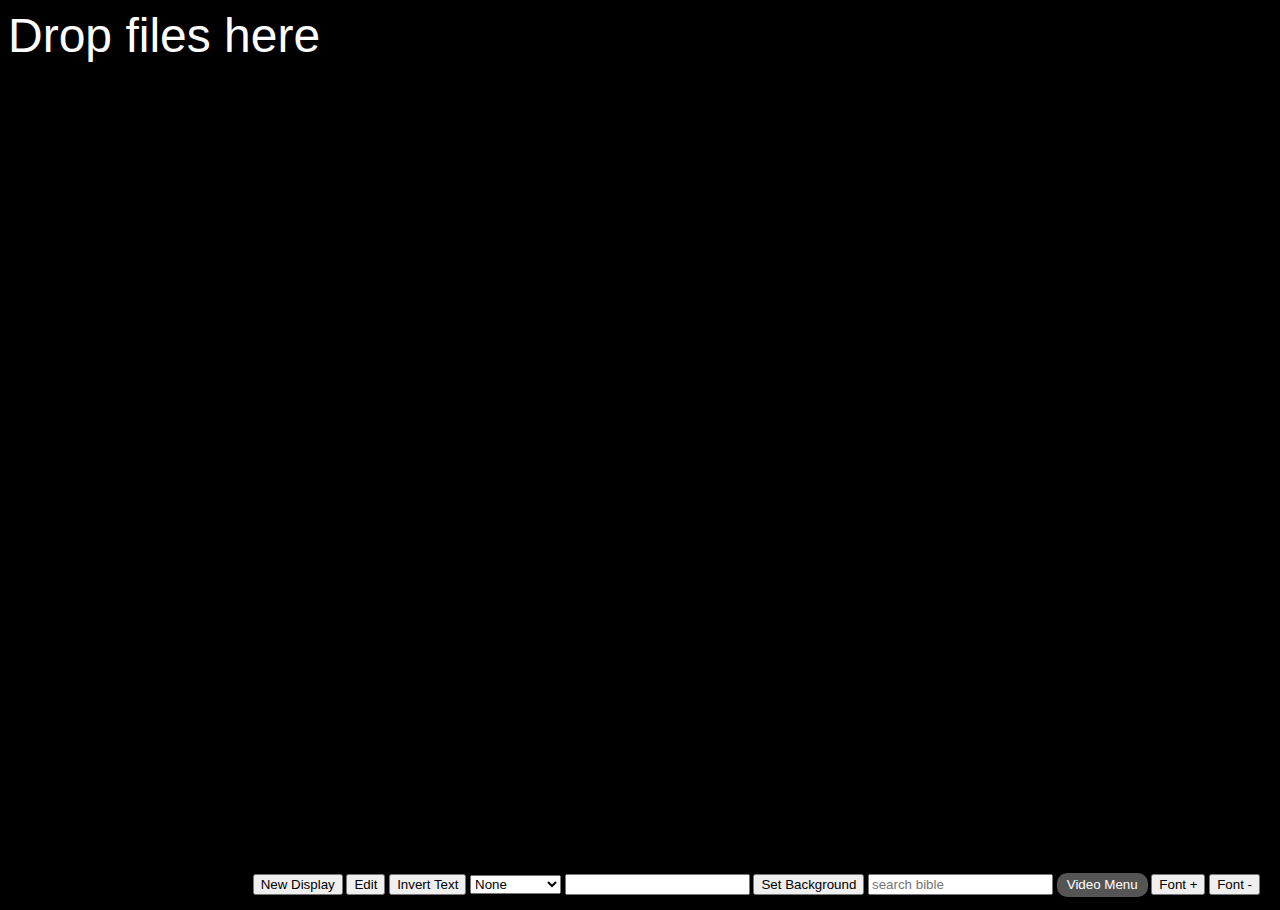
==== songlist_reveal.html @ f3fa37cb "Support table tag on line break issue" ====
<html>
  <head>
  </head>
<body>

<div id="editor" style="display:none">
  <textarea id="strdata"></textarea>
  <button id="bt_convert">Convert</button>
</div>

<!-- <link rel="stylesheet" href="reveal.js/css/reveal.min.css" /> -->
<link rel="stylesheet" href="reveal.js/css/reveal.css" />
<link rel="stylesheet" href="reveal.js/css/theme/moon.css" />
<style>

/*
@import url(http://fonts.googleapis.com/css?family=Allura);
@import url(http://fonts.googleapis.com/css?family=Germania+One);
@import url(http://fonts.googleapis.com/css?family=Fjalla+One);
@import url(http://fonts.googleapis.com/css?family=Alike);
*/
@import url(https://fonts.googleapis.com/css?family=Sansita); 
@import url(https://fonts.googleapis.com/css?family=Signika);

  #strdata{
    width:100%;
    height:300px;
  }
    .reveal section img{
        box-shadow:none;
        background:none;
        border:none;
    }
   .reveal h2, .reveal h3, .reveal h4, .reveal h5, .reveal h6 {
    /*font-family:"Alike";*/
    font-family:"Sansita";
    font-family:"Signika"; font-weight: 400;
    /*    font-family:"Gill Sans"; 
    font-weight:lighter; */
    text-transform:none;
    line-height:1.2em;
    color:#fff;

-webkit-transition: color 0.3s, font-size 0.3s;
   -moz-transition: color 0.3s, font-size 0.3s;
     -o-transition: color 0.3s, font-size 0.3s;
        transition: color 0.3s, font-size 0.3s;    
  }

  .reveal.has-parallax-background .backgrounds {
      transition: all 30s ease 0s;
  }
  
  section.edit-mode{
    border:3px solid #f60;
  }

  .reveal h1{
    text-shadow:0 0 20px rgba(255,255,255,0.4);
    color:#fff
  }
  .reveal h2{
    letter-spacing:-0.02em;
  }

  .reveal medium{
    font-size:0.8em;
  }

  .reveal section.present{
    text-shadow:0 0 10px rgba(0,0,0,0.7);
  }

  fibc-logo {
    display:inline-block;
    background:url('./images/fibc_logo_white.png') no-repeat;
    background-size: contain;
    width:0.75em;
    height:1.5em;
    vertical-align: middle;
  }
  fibc-logo, fibc-logo+*{
    vertical-align: middle !important;
  }
  body{
    font-family:Arial;
    color:#fff;
    font-size:3em;
    background:#000;
  }

  .reveal section {
    font-size:0.9em;
  }
  .reveal .script{
    font-family:Allura;
    text-transform:none;
  }
  
  #controls{
    position:absolute;
    bottom:0;
    right:0;
    z-index:1000;
    background: rgba(0,0,0,0.4);
    width:100%;
    line-height:50px !important;
    height:30px;
    font-size:10pt;
  }
  #controls .pad{
    position:absolute;
    top:-10px;
    right:20px;
    height:20px;
  }

  .reveal .backgrounds{
    /* opacity:0.5; */
    opacity:1;
    

  }
  .slides .header{
    font-family:"League Gothic",Impact,sans-serif;
    color:#fff;
    opacity:0.5;
  }
  .reveal .slides section .fragment{
    transition:all 1s ease 0s;
  }
  .reveal .slides section .fragment.visible{
    transform:scale(1.5);
  }

  .reveal note{
    display:none;
  }
  .reveal note + br{
    display:none;
  }
  .reveal.overview note{
    display:inherit;
    color:#ff0;
  }
    .reveal .bgvideo {
      position: fixed; 
      top: -50%; 
      left: -50%; 
      width: 200%; 
      height: 200%;
      opacity:0.3;
      background:#000;
    }
    .reveal .bgvideo video {
      position: absolute; 
      top: 0; 
      left: 0; 
      right: 0; 
      bottom: 0; 
      margin: auto; 
      min-width: 50%;
      min-height: 50%;
    }

    /* Menu */
    .menu{
      position:relative;
      display:inline-block;
      line-height:50px;
    }
    .menu a{
      cursor:pointer;
      display:inline-block;
      height:30px;
    }
    .menu .submenu{
      display:block;
      position:absolute;
      bottom:23px;
      right:0px;
      background:#000;
      padding:10px;
      display:none;
      border-radius:10px;
    }
    .menu:hover .submenu{

      display:block;
    }
    .menu ul, .menu li{
      font-size:10pt;
      list-style:none;
      margin:0;
      padding:0;
      line-height:1em;
    }
    .video-menu{
      width:150px;
    }
    .video-menu h4{
      white-space:nowrap;
      margin:0;
      padding:3px 5px;
    }
    .bgvideo{
      transition: opacity 1s ease 0s;
    }
    .menu a{
      background:#555;
      color:#fff;
      border-radius:10px;
      line-height:20px;
      height:20px;
      display:inline-block;
      padding:2px 10px;
    }

    /* Toggle text background */
    #container.black-text h1,
    #container.black-text h2{
      color:#260600;
      text-shadow: 0 0 10px rgba(255,255,255,0.5);
    }

  .reveal .slides>section[data-transition=zoom],
  .reveal.zoom .slides>section {
    -webkit-transition-timing-function: ease;
       -moz-transition-timing-function: ease;
        -ms-transition-timing-function: ease;
         -o-transition-timing-function: ease;
            transition-timing-function: ease;

    -webkit-transform-style: flat;
       -moz-transform-style: flat;
        -ms-transform-style: flat;
            transform-style: flat;
  }
    
 </style>
<style id="custom-style">
  .reveal h2 {

  }
</style>

<div id="container">
  <div id="result" class="reveal">
    <div class="slides">
      <div class="header" style="position:absolute;top:-50%;padding:10px;left:-50%;text-transform:uppercase; font-size:0.7em;"></div>
    </div>
  </div>
  <div id="controls">
    <div class="pad">
      <button id="bt_new_display">New Display</button>
      <button id="bt_edit">Edit</button>
      <button id="bt_toggle_text">Invert Text</button>
      <select  id="input_bg">
        <option value="">None</option>
        <option value="images/black.gif">Black</option>
        <option value="images/bible.jpg">Bible</option>
        <option value="images/candle.jpg">Candle</option>
        <option value="images/worship.jpg">Worship</option>
        <option value="images/he_is_risen.jpg">He is Risen</option>
        <option value="images/pink-blur.jpg">Pink Blur</option>
        <option value="other">Other</option>
      </select>
      <input type="text" id="bg_other">
      <button id="bt_change_background">Set Background</button>
      <input type="text" id="txt_bible_search" placeholder="search bible">
      <span class="menu">
        <a>Video Menu</a>
        <ul class="submenu video-menu">
          <li>
            <h4>Video Menu</h4>
            <div><small>(Drop the video to the stage)</small></div>
            <button id="bt_video">Select Video</button>
            <button id="bt_video_remove">Remove Video</button>
          </li>
          <li>
            Opacity: 
            <select id="video-opacity"  value="122">
              <option value="0">0</option>  
              <option value="0.25">25%</option>  
              <option value="0.5">50%</option>  
              <option value="0.75">75%</option>  
              <option value="1">100%</option>  

            </select></li>
          </li>
        </ul>
      </span>
      <button id="bt_font_increase">Font +</button>
      <button id="bt_font_decrease">Font -</button>
    </div>
  </div>
</div>


<script src="reveal.js/lib/js/head.min.js"></script> 
<script src="jquery/dist/jquery.min.js"></script> 
<script src="reveal.js/js/reveal.js"></script>

<script>

var displays =[];
var next = 0;
var font_size_em = 2.2;
var font_size_inc = 0.1;

$(function(){
  var hash = get_url_vars()['data'];
  var current_slide ;

  if(hash=='' || hash==undefined) hash = 'songlist.txt';

  $.get(hash).done(function(r){

  }).fail(function(e){
    $('#strdata').val(e.responseText);
    start();
  });

  // Assign events
  // - Button new display
  $('#bt_new_display').click(function(){open_window();});

  $('#input_bg').change(function(){
    if($(this).val() =='other'){
      $('#bg_other').show();
    }else{
      $('#bg_other').hide();
    }
  });
  $('#input_bg').trigger('change');


  // - Button change background
  $('#bt_change_background').click(function(){

    var bg_filename  = $('#input_bg').val();
    if(bg_filename=='other'){
      bg_filename = $('#bg_other').val();
    }
    change_background(bg_filename);
    console.log(displays);
    displays.forEach(function(i){
      console.log(i);
      try{
        if(!$('#result').hasClass('overview'))
          i.change_background(bg_filename);
      }catch(e){
        alert(e);
      }
    });

  });



  // - Button edit
  $('#bt_edit').click(edit_current_slide);

  // - Button toggle text color
  $('#bt_toggle_text').click(toggle_text);

  // - Search Bible
  $('#txt_bible_search').keyup(function(e){
    if(e.keyCode==13){
      // enter.
      var title = $(this).val();
      get_verse(title, function(r){
        console.log(r);
        var html = [title];
        for(var i in r){
          html.push(r[i].verse + '. ' + r[i].text.replace(/<a(.+)$/,''));
        }

        if(confirm("Add this to your display?\n\n" + html.join("\n") )){
          var slide = Reveal.getCurrentSlide();
          var new_i = -1;

          for(var i in r){

            var o = r[i];
            var verse = '<h2><small>' + o.verse + '</small>'  + ' ' + o.text.replace(/<a(.+)$/,'') + '</h2>';
            
            var newSlide;
            if(i == 0){
              newSlide = Reveal.add('', -1); // empty section
              new_i = Reveal.getIndices(newSlide).h + 1;
              Reveal.add('<h1>' + title + '</h1>', new_i);
            }
            Reveal.add(verse, new_i);

            var display_i = 0;
            displays.forEach(function(display){
              try{
                if(i == 0){
                  newSlide = display.Reveal.add('', -1); // empty section
                  new_j = display.Reveal.getIndices(newSlide).h + 1;
                  display.Reveal.add('<h1>' + title + '</h1>', new_j);
                }
                display.Reveal.add(verse, new_j);

              }catch(e){
                alert(e);
              }
              display_i++;
            });
          }
          
          //$(slide).html(txt);
          // Show on the other displays;
          var id = Reveal.getIndices();
          var content = $(slide).html();

        }

      });
        return false;
    }
  });

  // Button Video
  $('#bt_video').click(function(){
    var url = prompt('video url');
    if (url == null) {
        return;
    }
    set_video_url(url);
  });
  $('#bt_video_remove').click(function(){
    set_video_url('');
  });

  $('#video-opacity').change(function(){
    set_video_opacity($(this).val());
  });
  set_video_opacity(0.5);
  
  window.video = localStorage.getItem('video');

  if (window.video) {
    var tmpVid = JSON.parse(window.video);
    console.log(tmpVid);
    setTimeout(function() {
      set_video_url(tmpVid.url);
    }, 1);
  }


  // Font size
  $('#bt_font_increase').click(function(){
    increase_font_size(0.1);
    return false;
  })
  $('#bt_font_decrease').click(function(){
    increase_font_size(-0.1);
    return false;
  })


  $('#bt_convert').click(start);



  function start(){
    convert($('#strdata').val());
    Reveal.initialize({
      controls:false,
      progress:false,
      history:true,
      transition: 'fade',  // None - Fade - Slide - Convex - Concave - Zoom
      //transition: 'zoom',  // None - Fade - Slide - Convex - Concave - Zoom
      //transition:'concave', // zoom
      margin:0.0,

      //parallaxBackgroundImage: 'images/cyan-blur.jpg', parallaxBackgroundSize:'3200px 2000px',
      //parallaxBackgroundImage: 'images/valentine.jpg', parallaxBackgroundSize:'3200px 2200px',
      //parallaxBackgroundImage: 'images/red_bubbles.jpg', parallaxBackgroundSize:'3200px 2200px',
      //parallaxBackgroundImage: 'images/pastel_bubbles.jpg', parallaxBackgroundSize:'3200px 2200px',
      parallaxBackgroundImage: 'images/blue_bubbles.jpg', parallaxBackgroundSize:'3200px 2200px',
      //parallaxBackgroundImage: 'images/polygon.jpg', parallaxBackgroundSize:'4200px 2200px',
      //parallaxBackgroundImage: 'images/christmas_red_snowflakes.jpg', parallaxBackgroundSize:'4200px 2200px',
      //parallaxBackgroundImage: 'images/green_concrete.jpg', parallaxBackgroundSize:'3200px 2000px',
      //parallaxBackgroundImage: 'images/worship_parallax.jpg', parallaxBackgroundSize:'4200px 1000px',
      //parallaxBackgroundImage: 'images/living_water.jpg', parallaxBackgroundSize:'4200px 1000px',
      //parallaxBackgroundImage: 'images/rough_blue.jpg', parallaxBackgroundSize:'3200px 2000px',
      dependencies:[
       // {src:'reveal.js/plugin/search/search.js', async:true  }
      ]
    });
    Reveal.configure({
      keyboard:{
        38:'prev',
        40:'next'
      }

    });
    $('#editor').hide();

      
    Reveal.addEventListener('slidechanged', function(e){
      //console.log(Reveal.getCurrentSlide());
      
      current_slide = Reveal.getCurrentSlide();
      if($(current_slide).index() >0){
        $('.slides .header').html(  $(current_slide).siblings().first().not('.note').text()  ) ;
      }else{
        $('.slides .header').html("");
      }
      //$('section').removeClass('zoom-ing');
      //setTimeout(function(){  $(Reveal.getCurrentSlide()).addClass('zoom-ing');},1500);

      // Display window(s)
      displays.forEach(function(i){
        try{
          if(!$('#result').hasClass('overview'))
            i.show_slide(e.indexh, e.indexv);
        }catch(e){
          alert(e);
        }
      });

    });


    Reveal.addEventListener( 'ready', function( event ) {
        Reveal.add = function( content = '',index = -1 ){ 
            dom = {},

            dom.slides = document.querySelector( '.reveal .slides' );
            var newSlide = document.createElement( 'section' );
            if( index === -1 ) { //adding slide to end
                newSlide.classList.add( 'future' );
                dom.slides.appendChild(newSlide);
                document.querySelector( '.navigate-right' ).classList.add( 'enabled' ); //just enable it, even if it is
            } else if( index > Reveal.getIndices().h ) {
                newSlide.classList.add( 'future' );
                //dom.slides.insertBefore(newSlide,dom.slides.querySelectorAll('section:nth-child('+(index+1)+')')[0]);
                $(dom.slides.querySelectorAll('section:nth-child('+(index + 1)+')')[0]).append(newSlide);

            } else if( index <= Reveal.getIndices().h ) {
                newSlide.classList.add( 'past' );
                dom.slides.insertBefore(newSlide,dom.slides.querySelectorAll('section:nth-child('+(index+1)+')')[0]);
                Reveal.next();
            }
            newSlide.innerHTML = content;
            return newSlide;
        };

        Reveal.remove = function( index = -1 ){ 
            dom = {},

            dom.wrapper = document.querySelector( '.reveal' );
            dom.slides = document.querySelector( '.reveal .slides' );
            var target = (dom.wrapper.querySelectorAll('.slides > section:nth-child('+(index+1)+')')[0]) ? dom.wrapper.querySelectorAll('.slides > section:nth-child('+(index+1)+')')[0] : false;

            if( index === -1 ) {
                if (Reveal.isLastSlide()) Reveal.prev();
                dom.slides.removeChild(dom.wrapper.querySelectorAll('.slides > section')[dom.wrapper.querySelectorAll('.slides > section').length-1]);
                if (Reveal.isLastSlide()) document.querySelector( '.navigate-right' ).classList.remove( 'enabled' );
            } else if( index > Reveal.getIndices().h && target ) {
                dom.slides.removeChild(target);
                if (Reveal.getIndices().h == dom.wrapper.querySelectorAll('.slides > section').length-1) document.querySelector( '.navigate-right' ).classList.remove( 'enabled' );
            } else if( index < Reveal.getIndices().h && target ) {
                dom.slides.removeChild(target);
                location.hash = '/'+parseInt(Reveal.getIndices().h-1);
            } else if( index == Reveal.getIndices().h && target ) {
                if (index == 0) {
                    Reveal.next();
                    document.querySelector( '.navigate-left' ).classList.remove( 'enabled' );
                } else Reveal.prev();
                dom.slides.removeChild(target);
                if( dom.wrapper.querySelectorAll('.slides > section').length == index) document.querySelector( '.navigate-right' ).classList.remove( 'enabled' );
            }
        };
    } );


    
    $(document).on('keyup', function(e){
 
      if(e.keyCode==13){
        displays.forEach(function(i){
          var curslide = Reveal.getCurrentSlide();
          i.show_slide( $(curslide).data('indexH'), $(curslide).data('indexV'));
        });
      }
    })

    // Add video
    var vid = $('<div class="bgvideo"><video autoplay="autopay" loop="loop" muted="muted"><source src="" type="video/mp4"></source></video></div>');
    vid.hide();
    $('#result').append(vid);
    vid.insertBefore($('.state-background'));

    // reset font size
    increase_font_size(0);
  }


  function get_url_vars(){
      var vars = [], hash;
      var hashes = window.location.href.slice(window.location.href.indexOf('?') + 1).split('&');
      for(var i = 0; i < hashes.length; i++)
      {
          hash = hashes[i].split('=');
          vars.push(hash[0]);
          vars[hash[0]] = hash[1];
      }
      return vars;
  }

  function convert(str){
    $result = $('#result .slides');
    str = str.substr(10);
    var slides = str.split("\n>");
    //console.log(slides);
    
    $section = $('<section></section>');
    
    slides.forEach(function(i){
      i = i.replace(/\r/,'');
      i = i.replace(/\n/g,'<br/>');
      i = i.replace(/<br\/><(table|tr|td|thead|tbody|th)/g, function(i){
        return  i.replace(/<br\/></,'<');
      });

      style = parse_style(i);
      i = i.replace(/\[.+\]/i,'');

      if(i.substr(0,1)=='-'){
        // create new section
        $section = $('<section '+ style +'></section>');
        $result.append($section);
        $section.append('<section><h1>'+ i.replace(/^\-/,'') +'</h1></section>');
      }else{
        $section.append('<section '+ style +'><h2>'+ i +'</h2></section>');
      }
    })
  }

  function parse_style(str){
    str = str.replace(/^\-/,'');
    var match = str.match(/^\[(.+)\]/i);
    //console.log(match);
    if(match!=null){
      return match[1];
    }
  }

  window.show_slide = function(section, slide){
    Reveal.navigateTo(section,slide);
  }

});

function open_window(){
  var display = window.open(document.location,'songlist_display','top=0,left=0,location=no,titlebar=no,toolbar=no,location=no,status=no,menubar=no,scrollbars=no');
  setTimeout(function(){
    display.jQuery('#controls').hide();
  },2000);
  displays.push(display);
}

function change_background(filename ){
  var $cur_bg = get_current_parent_background();
  $cur_bg.removeClass('present').addClass('past');;
  var $new_bg = $cur_bg.clone();
  if(filename.substr(0,1)=='#'){
    $new_bg.css('background',filename );
  }else{
    $new_bg.css('background-image',"url("+ filename +")");
  }

  $new_bg.insertAfter($cur_bg);
  setTimeout(function(){
    $new_bg.removeClass('past').addClass('present');  
    $cur_bg.remove();
  }, 100);

}

function get_current_background(){
  var slide = Reveal.getCurrentSlide();
  var v = ($(slide).index());
//  var h = ($(slide).parent().index() );
  var h = $(slide).parent().parent().find('>section').index(  $(slide).parent()); 

  // console.log(h  + ' , ' + v);
  var $backgrounds = $('.reveal .backgrounds').first();
  console.log(h + ' ' + v);
  var $bh = $backgrounds.find('>div:nth-child(' + (h + 1 )  + ')');
  return $bh.find('>div:nth-child(' + (v + 1) + ')');

}

function edit_current_slide(){
  var slide = Reveal.getCurrentSlide();

  if($(this).html() =='Edit'){
    console.log(slide);
    $(this).html("Done");
    this.edit_slide = slide;
    $(slide).addClass("edit-mode");
    $(slide).prop('contenteditable','true');  
  }else{
    $(slide).prop('contenteditable','false');  
    $(this.edit_slide).removeProp('contenteditable').removeClass('edit-mode');
    var id = Reveal.getIndices(this.edit_slide);
    var content = $(slide).html();
    displays.forEach(function(i){
      try{
        i.set_slide(id.h, id.v, content);
      }catch(e){
        alert(e);
      }
    });


    delete this.edit_slide;
    $(this).html("Edit");
  }
}

function set_slide(h,v,content){
  var slide = Reveal.getSlide(h,v);
  $(slide).html(content);
}

function get_current_parent_background(){
  var slide = Reveal.getCurrentSlide();
  var v = ($(slide).index());
//  var h = ($(slide).parent().index() );
  var h = $(slide).parent().parent().find('>section').index(  $(slide).parent()); 

  // console.log(h  + ' , ' + v);
  var $backgrounds = $('.reveal .backgrounds').first();
  console.log(h + ' ' + v);
  var $bh = $backgrounds.find('>div:nth-child(' + (h + 1 )  + ')');
  return $bh;


}

/**
 * Example: 
 * Concert: https://as.ftcdn.net/r/v1/pics/8e639c35986e3b5fa871600e3edf351e43a30687/home/video/1000/concert.mp4
 * Crowd: https://as.ftcdn.net/r/v1/pics/48dd52b15905532aa22fca94484c122a10c9de69/home/video/1000/crowd.mp4
 * Jelyfish: https://as.ftcdn.net/r/v1/pics/75821b7aef47c09d132fa48aa74660e41595b479/home/video/1000/jellyfish.mp4
 * 
 */
function set_video_url(url){
    var bgvideo = $('.bgvideo');
    if (url == 'pause') {
        // command pause
        $('.bgvideo video')[0].pause();
    } else if (url == 'play'){
        // command play
        $('.bgvideo video')[0].play();
    } else if (url == 'loop'){
        // command loop
        $('.bgvideo video')[0].loop = !$('.bgvideo video')[0].loop ;
    } else if (url == 'sound'){
        // do nothing here. play display window only
    } else {
        bgvideo.fadeOut(function() {
            $('.bgvideo video')[0].pause();
            if (typeof window.video != 'object' || window.video == null){
              window.video = {};
            }
            window.video.url = url;
            
            localStorage.setItem('video',JSON.stringify(window.video));
            console.log(localStorage.getItem('video'));
            $('.bgvideo video source').attr('src', url);
            $('.bgvideo video').load();
            $('.bgvideo video')[0].play();
            if(url.indexOf('loop=') > -1) {
              $('.bgvideo video')[0].loop = !$('.bgvideo video')[0].loop ;

            }
        }).fadeIn();
    }


    displays.forEach(function(i){
        try{
            i.set_video_url(url);
            if(url.indexOf('sound=1') > -1|| url == 'sound'){
                i.video_sound();
            }

        }catch(e){
            alert(e);
        }
    });
}

function set_video_opacity(val) {
    $('.bgvideo').css('opacity', val);
    $('#video-opacity').val(val);
    displays.forEach(function(i){
        try{
            i.set_video_opacity(val);
        }catch(e){
            alert(e);
        }
    });
}

function video_sound(){
    var video = $('.bgvideo video');
    video[0].muted = false;
}

function video_pause(){
    var video = $('.bgvideo video');
    video[0].pause();
}

function toggle_text(){
    $('#container').toggleClass('black-text');
    displays.forEach(function(i){
        try{
            i.toggle_text();
        }catch(e){
            alert(e);
        }
    });
}

function increase_font_size(inc){
    font_size_em += inc;
    var css = '.reveal h2{font-size: '+ font_size_em +'em}';
    $('#custom-style').text(css);
    displays.forEach(function(i){
        try{
            i.increase_font_size(inc);
        }catch(e){
            alert(e);
        }
    });


}
function get_font_size(){
  return font_size_em;
}

function get_verse(passage, callback ){
  $.ajax({
    "url" :'http://labs.bible.org/api/',
    "dataType":"jsonp",
    "data" :{
      "passage": passage,
      "type": "json"
    }
  }).done(function(r){
    callback(r);

  })
}


</script>

<div id="drop_zone">Drop files here</div>
<output id="list"></output>

<script>
  function handleFileDrop(evt) {
    evt.stopPropagation();
    evt.preventDefault();

    var files = evt.dataTransfer.files; // FileList object.
    
    // files is a FileList of File objects. List some properties.
    var output = [];
    var option;
    for (var i = 0, f; f = files[i]; i++) {
      var file = files[i];
      if (file.name.match(/(.+)mp4$/)) {
        // Video file has to be in the video folder.
        set_video_url('videos/' + file.name);
        continue;
      }

      // Image file has to be in the images folder.
      option = $('<option value="images/' + files[i].name  + '">' + files[i].name + '</option>');
      $('#input_bg').append(option);
      $('#input_bg').val('images/' + files[i].name);// select it
      $('#bt_change_background').click();
    }
  }

  function handleDragOver(evt) {
    evt.stopPropagation();
    evt.preventDefault();
    evt.dataTransfer.dropEffect = 'copy'; // Explicitly show this is a copy.
  }

  // Setup the dnd listeners.
  //var dropZone = document.getElementById('drop_zone');
  var dropZone = document.body;
  dropZone.addEventListener('dragover', handleDragOver, false);
  dropZone.addEventListener('drop', handleFileDrop, false);
</script>


</body>
</html>
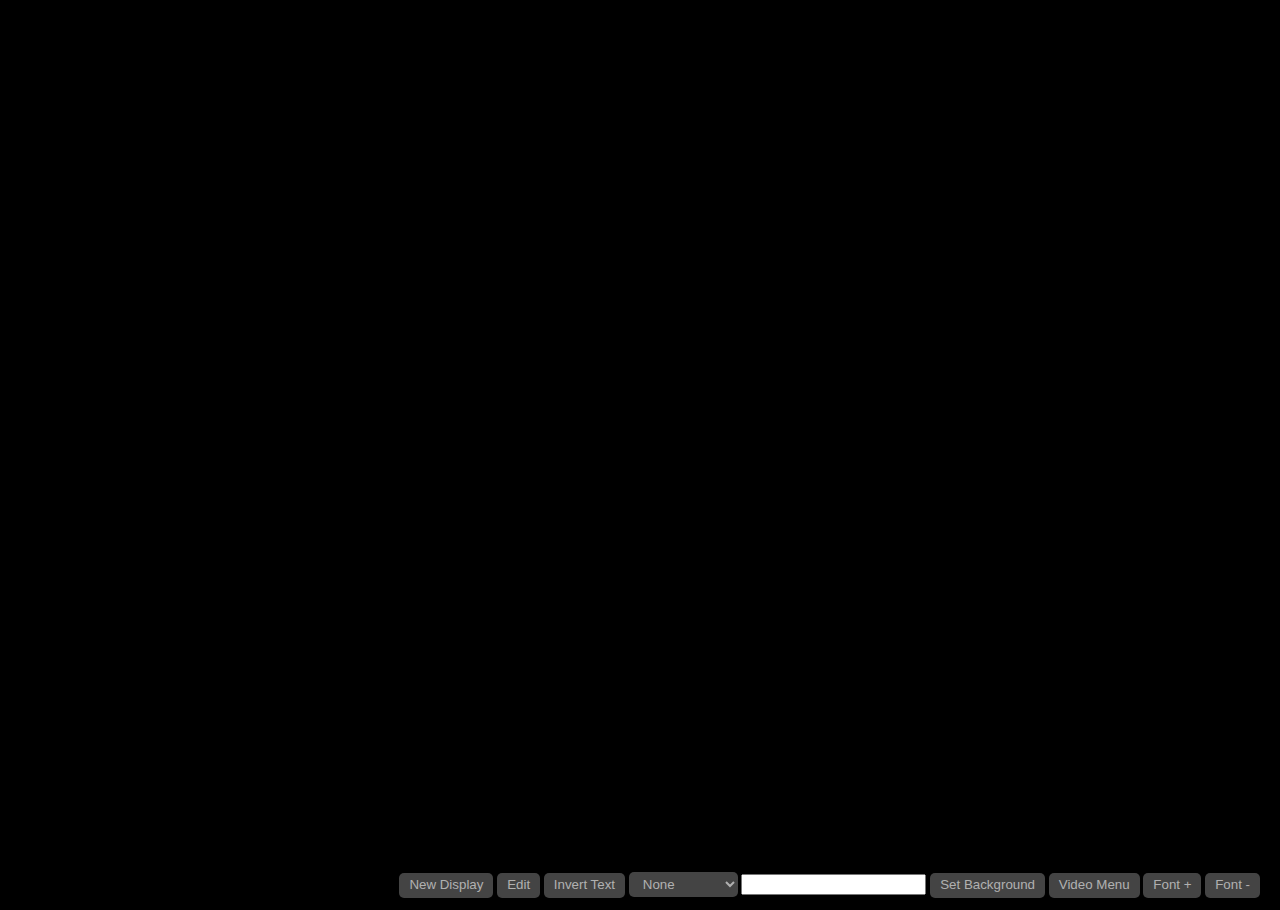
==== commit 7a4c9c1e: "Video menu enhancements, resize, seek, sound controls, ui tweak" ====
--- a/songlist_reveal.html
+++ b/songlist_reveal.html
@@ -1,5 +1,6 @@
 <html>
   <head>
+    <title>Songlist</title>
   </head>
 <body>
 
@@ -169,23 +170,40 @@
       display:inline-block;
       line-height:50px;
     }
-    .menu a{
+    #controls .menu a,
+    #controls button,
+    #controls select {
+      display:inline-block;
+      font-size:10pt;
+      border: 0px;
       cursor:pointer;
-      display:inline-block;
-      height:30px;
-    }
-    .menu .submenu{
+      background:#555;
+      color:#ddd;
+      opacity:0.8;
+      border-radius:5px;
+      height:25px;
+      line-height:0;
+      padding:2px 10px;
+      font-family:Arial;
+    }
+    #controls .menu a:hover,
+    #controls button:hover {
+      background:#666;
+      color:#fff;
+    }
+    .menu .submenu {
+      color:#aaa;
       display:block;
       position:absolute;
-      bottom:23px;
-      right:0px;
-      background:#000;
+      bottom:25px;
+      left:0px;
+      background:rgba(40,40,40,0.8);
       padding:10px;
       display:none;
-      border-radius:10px;
-    }
-    .menu:hover .submenu{
-
+      border-radius:5px;
+    }
+    .menu:hover .submenu,
+    .menu.hover .submenu{
       display:block;
     }
     .menu ul, .menu li{
@@ -195,6 +213,13 @@
       padding:0;
       line-height:1em;
     }
+    .submenu li {
+      padding:6px 0;
+      line-height:1.2em;
+    }
+    .submenu button {
+      margin-bottom:2px;
+    }
     .video-menu{
       width:150px;
     }
@@ -205,15 +230,6 @@
     }
     .bgvideo{
       transition: opacity 1s ease 0s;
-    }
-    .menu a{
-      background:#555;
-      color:#fff;
-      border-radius:10px;
-      line-height:20px;
-      height:20px;
-      display:inline-block;
-      padding:2px 10px;
     }
 
     /* Toggle text background */
@@ -267,26 +283,38 @@
       </select>
       <input type="text" id="bg_other">
       <button id="bt_change_background">Set Background</button>
-      <input type="text" id="txt_bible_search" placeholder="search bible">
+      <!-- <input type="text" id="txt_bible_search" placeholder="search bible"> -->
       <span class="menu">
-        <a>Video Menu</a>
+        <button>Video Menu</button>
         <ul class="submenu video-menu">
           <li>
-            <h4>Video Menu</h4>
-            <div><small>(Drop the video to the stage)</small></div>
+            <label>Video Control:</label> 
+            <div>
+              <input id="video-seek" type="range" class="slider">
+            </div>
+            <div>
+              <button id="bt_video_mute" style="width:45%">Unmute</button>
+              <button id="bt_video_play"style="width:45%">Pause</button>
+            </div>
+          </li>
+          <li>
+            <label>Opacity:</label> 
+            <input id="video-opacity" type="range" min="0" max="1" value="0.5" step="0.1" class="slider">
+          </li>
+          <li>
+            <label>Size:</label> 
+            <input id="video-size" type="range" min="10" max="100" value="100" step="1" class="slider">
+          </li>
+          <li>
+            <label>Content Y Offset:</label> 
+            <input id="content-y-offset" type="range" min="-100" max="100" value="0" step="5" class="slider">
+          </li>
+
+          <li>
             <button id="bt_video">Select Video</button>
             <button id="bt_video_remove">Remove Video</button>
-          </li>
-          <li>
-            Opacity: 
-            <select id="video-opacity"  value="122">
-              <option value="0">0</option>  
-              <option value="0.25">25%</option>  
-              <option value="0.5">50%</option>  
-              <option value="0.75">75%</option>  
-              <option value="1">100%</option>  
-
-            </select></li>
+            <div><small>(Drop the video to the stage)</small></div>
+
           </li>
         </ul>
       </span>
@@ -434,19 +462,67 @@
     set_video_url('');
   });
 
+  $('#bt_video_mute').click(function(){
+    if ($(this).html().toLowerCase() == 'unmute') {
+      $(this).html('Mute');
+      $('video').prop('muted', false);
+    } else {
+      $(this).html('Unmute');
+      $('video').prop('muted', true);
+    }
+  });
+
+  $('#bt_video_play').click(function(){
+    if ($(this).html().toLowerCase() == 'pause') {
+      set_video_url('pause');
+      $(this).html('Play');
+    } else {
+      set_video_url('play');
+      $(this).html('Pause');
+    }
+  })
+
+  $('#video-size').change(function(){
+    set_video_size($(this).val());
+  });
+
+  $('#content-y-offset').change(function(){
+    var css = {'margin-top': $(this).val() + '%'};
+    $('#result').animate(css);
+  });
+
   $('#video-opacity').change(function(){
     set_video_opacity($(this).val());
   });
   set_video_opacity(0.5);
-  
+
+  $('#video-seek').on('mousedown', function(){
+     $(this).addClass('seeking');
+  });
+
+  $('#video-seek').on('mouseup', function(){
+    var video = $('.bgVideo video').get(0);
+    var percent = $(this).val();
+    video.currentTime = video.duration * (percent/100);
+    $(this).removeClass('seeking');
+  });
+
+
+  // Autoload video
   window.video = localStorage.getItem('video');
-
   if (window.video) {
     var tmpVid = JSON.parse(window.video);
     console.log(tmpVid);
     setTimeout(function() {
       set_video_url(tmpVid.url);
     }, 1);
+  }
+
+  // Autoload background
+  if(localStorage.getItem('background')) {
+    setTimeout(function(){
+      change_background(localStorage.getItem('background'));
+    }, 100);
   }
 
 
@@ -596,6 +672,16 @@
     $('#result').append(vid);
     vid.insertBefore($('.state-background'));
 
+    var video = vid.find('video').get(0);
+    video.addEventListener("timeupdate", function () {
+      if ($('#video-seek').hasClass('seeking')) {
+        return;
+      }
+      var myVideo = $(this)[0];
+      var value = (100 / myVideo.duration) * myVideo.currentTime;
+      $('#video-seek').val(value);
+    });
+
     // reset font size
     increase_font_size(0);
   }
@@ -655,7 +741,7 @@
     Reveal.navigateTo(section,slide);
   }
 
-});
+}); // document.load
 
 function open_window(){
   var display = window.open(document.location,'songlist_display','top=0,left=0,location=no,titlebar=no,toolbar=no,location=no,status=no,menubar=no,scrollbars=no');
@@ -674,6 +760,8 @@
   }else{
     $new_bg.css('background-image',"url("+ filename +")");
   }
+  
+  localStorage.setItem('background', filename);
 
   $new_bg.insertAfter($cur_bg);
   setTimeout(function(){
@@ -811,6 +899,29 @@
     });
 }
 
+function set_video_size(val){
+  var css, cssResult, marginTop;
+  if (val == 100) {
+    css = {top: '-50%', height: '200%'};
+    cssResult = {'margin-top': 0};
+  } else {
+    css = {top: 0, height: val  + '%'};
+    marginTop = (100 - parseInt(val.replace(/%/,'')))/2;
+    cssResult = {'margin-top': marginTop+ '%'};
+  } 
+  $('.bgvideo').animate(css);
+  //$('#result').css(cssResult);
+}
+
+function set_video_play(val){
+  var vid = $('.bgvideo video').get(0);
+  if (val) {
+    vid.play();
+  }else{
+    vid.pause();
+  }
+}
+
 function video_sound(){
     var video = $('.bgvideo video');
     video[0].muted = false;
@@ -867,7 +978,6 @@
 
 </script>
 
-<div id="drop_zone">Drop files here</div>
 <output id="list"></output>
 
 <script>
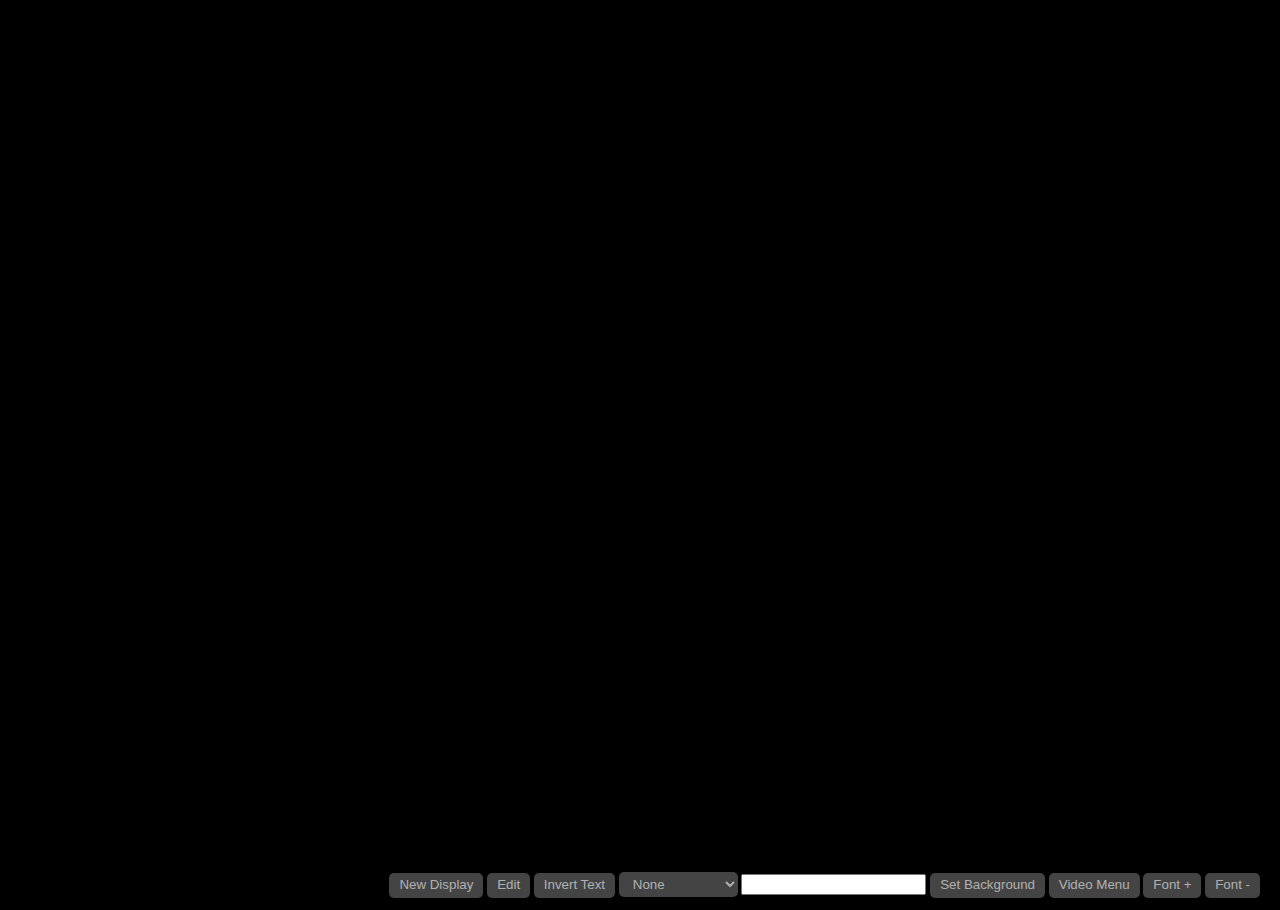
==== commit 0080516d: "Add preset split video - lyrics" ====
--- a/songlist_reveal.html
+++ b/songlist_reveal.html
@@ -274,6 +274,7 @@
       <select  id="input_bg">
         <option value="">None</option>
         <option value="images/black.gif">Black</option>
+        <option value="images/blue_bubbles.jpg">Blue Bubbles</option>
         <option value="images/bible.jpg">Bible</option>
         <option value="images/candle.jpg">Candle</option>
         <option value="images/worship.jpg">Worship</option>
@@ -313,6 +314,7 @@
           <li>
             <button id="bt_video">Select Video</button>
             <button id="bt_video_remove">Remove Video</button>
+            <button id="bt_preset_split">Preset Split</button>
             <div><small>(Drop the video to the stage)</small></div>
 
           </li>
@@ -326,7 +328,8 @@
 
 
 <script src="reveal.js/lib/js/head.min.js"></script> 
-<script src="jquery/dist/jquery.min.js"></script> 
+<script src="reveal.js/lib/js/jquery-1.11.0.min.js"></script> 
+<script src="jquery/dist/jquery.min.js"></script>
 <script src="reveal.js/js/reveal.js"></script>
 
 <script>
@@ -462,6 +465,13 @@
     set_video_url('');
   });
 
+  $('#bt_preset_split').click(function(){
+      $('#video-size').val(40).trigger('change');
+      set_font_size(1.6);
+      $('#content-y-offset').val(12).trigger('change');
+      $('#video-opacity').val(1).trigger('change');
+  });
+
   $('#bt_video_mute').click(function(){
     if ($(this).html().toLowerCase() == 'unmute') {
       $(this).html('Mute');
@@ -556,7 +566,8 @@
       //parallaxBackgroundImage: 'images/valentine.jpg', parallaxBackgroundSize:'3200px 2200px',
       //parallaxBackgroundImage: 'images/red_bubbles.jpg', parallaxBackgroundSize:'3200px 2200px',
       //parallaxBackgroundImage: 'images/pastel_bubbles.jpg', parallaxBackgroundSize:'3200px 2200px',
-      parallaxBackgroundImage: 'images/blue_bubbles.jpg', parallaxBackgroundSize:'3200px 2200px',
+      //parallaxBackgroundImage: 'images/blue_bubbles.jpg', parallaxBackgroundSize:'3200px 2200px',
+      parallaxBackgroundImage: 'images/black.gif', parallaxBackgroundSize:'3200px 2200px',
       //parallaxBackgroundImage: 'images/polygon.jpg', parallaxBackgroundSize:'4200px 2200px',
       //parallaxBackgroundImage: 'images/christmas_red_snowflakes.jpg', parallaxBackgroundSize:'4200px 2200px',
       //parallaxBackgroundImage: 'images/green_concrete.jpg', parallaxBackgroundSize:'3200px 2000px',
@@ -585,6 +596,11 @@
         $('.slides .header').html(  $(current_slide).siblings().first().not('.note').text()  ) ;
       }else{
         $('.slides .header').html("");
+      }
+
+      if (typeof $(current_slide).attr('video') != 'undefined') {
+        console.log('set_video', $(current_slide).attr('video'));
+        set_video_url($(current_slide).attr('video'));
       }
       //$('section').removeClass('zoom-ing');
       //setTimeout(function(){  $(Reveal.getCurrentSlide()).addClass('zoom-ing');},1500);
@@ -719,9 +735,9 @@
 
       if(i.substr(0,1)=='-'){
         // create new section
-        $section = $('<section '+ style +'></section>');
+        $section = $('<section></section>');
         $result.append($section);
-        $section.append('<section><h1>'+ i.replace(/^\-/,'') +'</h1></section>');
+        $section.append('<section '+ style +'><h1>'+ i.replace(/^\-/,'') +'</h1></section>');
       }else{
         $section.append('<section '+ style +'><h2>'+ i +'</h2></section>');
       }
@@ -833,6 +849,12 @@
 
 }
 
+function is_video_paused()
+{
+  console.log($('#bt_video_play').html().toLowerCase());
+  return ($('#bt_video_play').html().toLowerCase() == 'play');
+}
+
 /**
  * Example: 
  * Concert: https://as.ftcdn.net/r/v1/pics/8e639c35986e3b5fa871600e3edf351e43a30687/home/video/1000/concert.mp4
@@ -842,20 +864,38 @@
  */
 function set_video_url(url){
     var bgvideo = $('.bgvideo');
+    var video = $('.bgvideo video').get(0);
+    if (url == 'webcam') {
+      if (navigator.mediaDevices.getUserMedia) {
+          navigator.mediaDevices.getUserMedia({ 
+            video: { width: 1280, height: 720}
+          })
+          .then(function (stream) {
+            video.srcObject = stream;
+          })
+          .catch(function (error) {
+            console.log("Something went wrong!", error);
+          });
+      }
+    } else {
+      video.srcObject = null;
+    }
+
     if (url == 'pause') {
         // command pause
-        $('.bgvideo video')[0].pause();
+        video.pause();
     } else if (url == 'play'){
         // command play
-        $('.bgvideo video')[0].play();
+        video.play();
     } else if (url == 'loop'){
         // command loop
-        $('.bgvideo video')[0].loop = !$('.bgvideo video')[0].loop ;
+        video.loop = !video.loop ;
     } else if (url == 'sound'){
         // do nothing here. play display window only
     } else {
+        $('#video-seek').val(0);
         bgvideo.fadeOut(function() {
-            $('.bgvideo video')[0].pause();
+            video.pause();
             if (typeof window.video != 'object' || window.video == null){
               window.video = {};
             }
@@ -865,9 +905,13 @@
             console.log(localStorage.getItem('video'));
             $('.bgvideo video source').attr('src', url);
             $('.bgvideo video').load();
-            $('.bgvideo video')[0].play();
+            if (is_video_paused()) {
+              video.pause();
+            } else {
+              video.play();
+            }
             if(url.indexOf('loop=') > -1) {
-              $('.bgvideo video')[0].loop = !$('.bgvideo video')[0].loop ;
+              video.loop = !video.loop ;
 
             }
         }).fadeIn();
@@ -945,8 +989,7 @@
 
 function increase_font_size(inc){
     font_size_em += inc;
-    var css = '.reveal h2{font-size: '+ font_size_em +'em}';
-    $('#custom-style').text(css);
+    set_font_size(font_size_em);
     displays.forEach(function(i){
         try{
             i.increase_font_size(inc);
@@ -954,9 +997,15 @@
             alert(e);
         }
     });
-
-
-}
+}
+
+function set_font_size(size_em)
+{
+    font_size_em = size_em;
+    var css = '.reveal h2{font-size: '+ font_size_em +'em}';
+    $('#custom-style').text(css);
+}
+
 function get_font_size(){
   return font_size_em;
 }
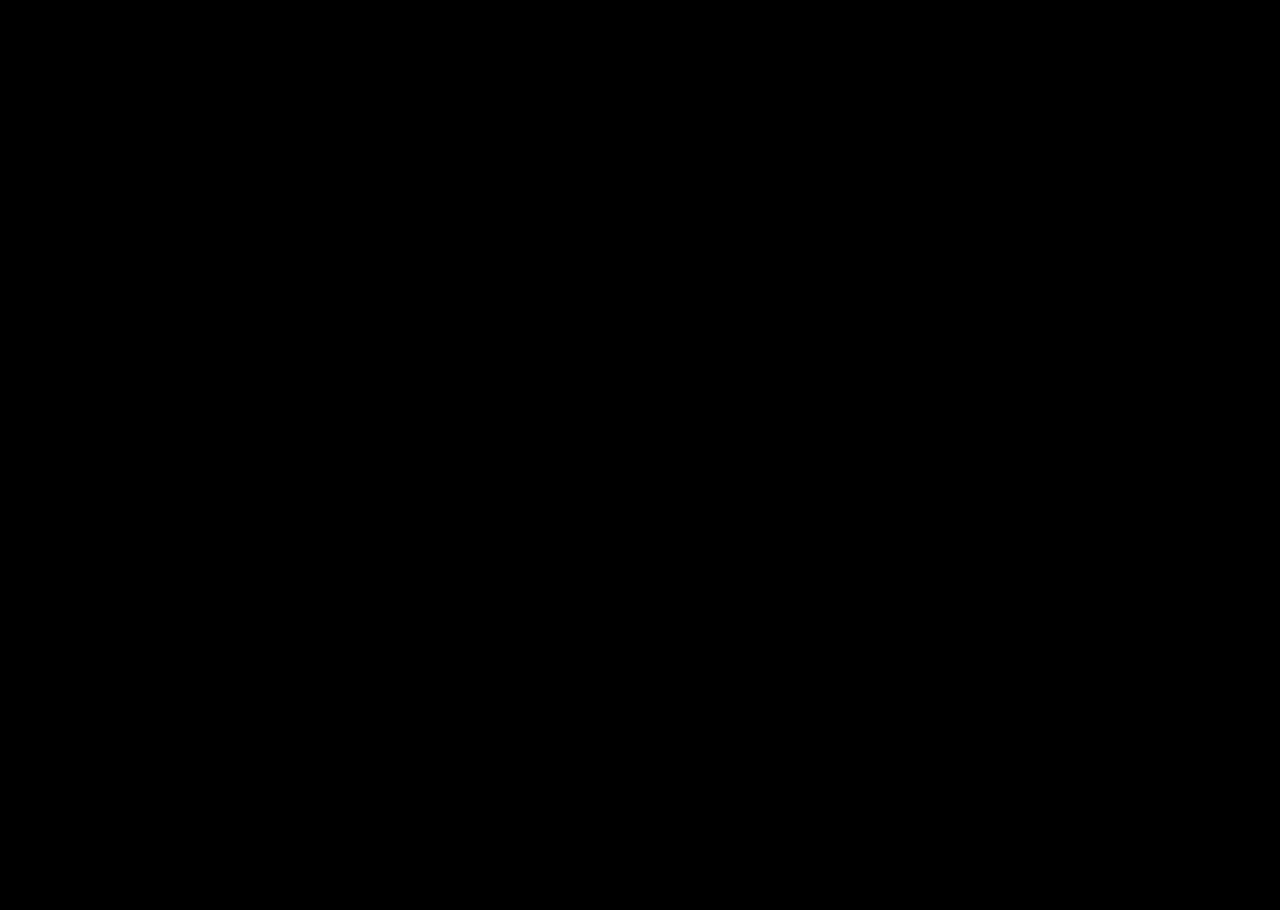
==== commit 5c575c69: "Bugfix scrubbing regular backgrond video. - Update songlit-example.txt" ====
--- a/songlist_reveal.html
+++ b/songlist_reveal.html
@@ -66,6 +66,10 @@
 
   .reveal medium{
     font-size:0.8em;
+  }
+
+  .reveal pink{
+    color: pink
   }
 
   .reveal section.present{
@@ -170,6 +174,13 @@
       display:inline-block;
       line-height:50px;
     }
+    #controls > * {
+      opacity:0;
+    }
+    #controls:hover > * {
+      opacity:100;
+    }
+
     #controls .menu a,
     #controls button,
     #controls select {
@@ -227,6 +238,13 @@
       white-space:nowrap;
       margin:0;
       padding:3px 5px;
+    }
+    #controls .video_buttons button{
+      font-size:8pt;
+      height:18px;
+    }
+    #controls input[type="range"] {
+      width:100%;
     }
     .bgvideo{
       transition: opacity 1s ease 0s;
@@ -311,12 +329,13 @@
             <input id="content-y-offset" type="range" min="-100" max="100" value="0" step="5" class="slider">
           </li>
 
-          <li>
+          <li class="video_buttons">
             <button id="bt_video">Select Video</button>
-            <button id="bt_video_remove">Remove Video</button>
-            <button id="bt_preset_split">Preset Split</button>
+            <button id="bt_video_remove">No Video</button>
+            <button id="bt_video_webcam">Webcam</button>
+            <button id="bt_preset_split">Split</button>
+            <button id="bt_preset_fit">Full</button>
             <div><small>(Drop the video to the stage)</small></div>
-
           </li>
         </ul>
       </span>
@@ -328,7 +347,6 @@
 
 
 <script src="reveal.js/lib/js/head.min.js"></script> 
-<script src="reveal.js/lib/js/jquery-1.11.0.min.js"></script> 
 <script src="jquery/dist/jquery.min.js"></script>
 <script src="reveal.js/js/reveal.js"></script>
 
@@ -464,14 +482,21 @@
   $('#bt_video_remove').click(function(){
     set_video_url('');
   });
-
+  $('#bt_video_webcam').click(function(){
+    set_video_url('webcam');
+  });
   $('#bt_preset_split').click(function(){
-      $('#video-size').val(40).trigger('change');
+      $('#video-size').val(45).trigger('change');
       set_font_size(1.6);
-      $('#content-y-offset').val(12).trigger('change');
+      $('#content-y-offset').val(16).trigger('change');
       $('#video-opacity').val(1).trigger('change');
   });
-
+  $('#bt_preset_fit').click(function(){
+      $('#video-size').val(90).trigger('change');
+      set_font_size(2.2);
+      $('#content-y-offset').val(0).trigger('change');
+      $('#video-opacity').val(1).trigger('change');
+  });
   $('#bt_video_mute').click(function(){
     if ($(this).html().toLowerCase() == 'unmute') {
       $(this).html('Mute');
@@ -513,7 +538,8 @@
   $('#video-seek').on('mouseup', function(){
     var video = $('.bgVideo video').get(0);
     var percent = $(this).val();
-    video.currentTime = video.duration * (percent/100);
+    set_video_time(video.duration * (percent/100));
+
     $(this).removeClass('seeking');
   });
 
@@ -680,6 +706,15 @@
           i.show_slide( $(curslide).data('indexH'), $(curslide).data('indexV'));
         });
       }
+      if (e.altKey && e.keyCode == 83) {
+        // Alt + s (83)
+        $('#bt_preset_split').trigger('click');
+      } else if (e.altKey && e.keyCode == 70) {
+        // Alt + f (70);
+        $('#bt_preset_fit').trigger('click');
+      }
+
+      console.log('key', e.altKey, e.keyCode);
     })
 
     // Add video
@@ -763,8 +798,14 @@
   var display = window.open(document.location,'songlist_display','top=0,left=0,location=no,titlebar=no,toolbar=no,location=no,status=no,menubar=no,scrollbars=no');
   setTimeout(function(){
     display.jQuery('#controls').hide();
+    display.setDisplayId(displays.length + 1);
   },2000);
   displays.push(display);
+}
+
+window.displayId = null;
+window.setDisplayId = function(id){
+  window.displayId = id;
 }
 
 function change_background(filename ){
@@ -865,7 +906,11 @@
 function set_video_url(url){
     var bgvideo = $('.bgvideo');
     var video = $('.bgvideo video').get(0);
-    if (url == 'webcam') {
+
+    console.log('pos', video.currentTime);
+    console.log('url', url);
+
+    if (url == 'webcam' && !displayId) {
       if (navigator.mediaDevices.getUserMedia) {
           navigator.mediaDevices.getUserMedia({ 
             video: { width: 1280, height: 720}
@@ -877,7 +922,7 @@
             console.log("Something went wrong!", error);
           });
       }
-    } else {
+    } else if (url == "") {
       video.srcObject = null;
     }
 
@@ -896,6 +941,10 @@
         $('#video-seek').val(0);
         bgvideo.fadeOut(function() {
             video.pause();
+            if (url !== 'webcam') {
+              video.srcObject = null;
+            }
+
             if (typeof window.video != 'object' || window.video == null){
               window.video = {};
             }
@@ -920,6 +969,9 @@
 
     displays.forEach(function(i){
         try{
+            if (url == 'webcam') {
+              return; // do not set webcam to display;
+            }
             i.set_video_url(url);
             if(url.indexOf('sound=1') > -1|| url == 'sound'){
                 i.video_sound();
@@ -929,6 +981,19 @@
             alert(e);
         }
     });
+}
+
+function set_video_time(val) {
+    var vid = $('.bgvideo video').get(0);
+    vid.currentTime = val;
+    displays.forEach(function(i){
+        try{
+            i.set_video_time(val);
+        }catch(e){
+            alert(e);
+        }
+    });
+
 }
 
 function set_video_opacity(val) {
